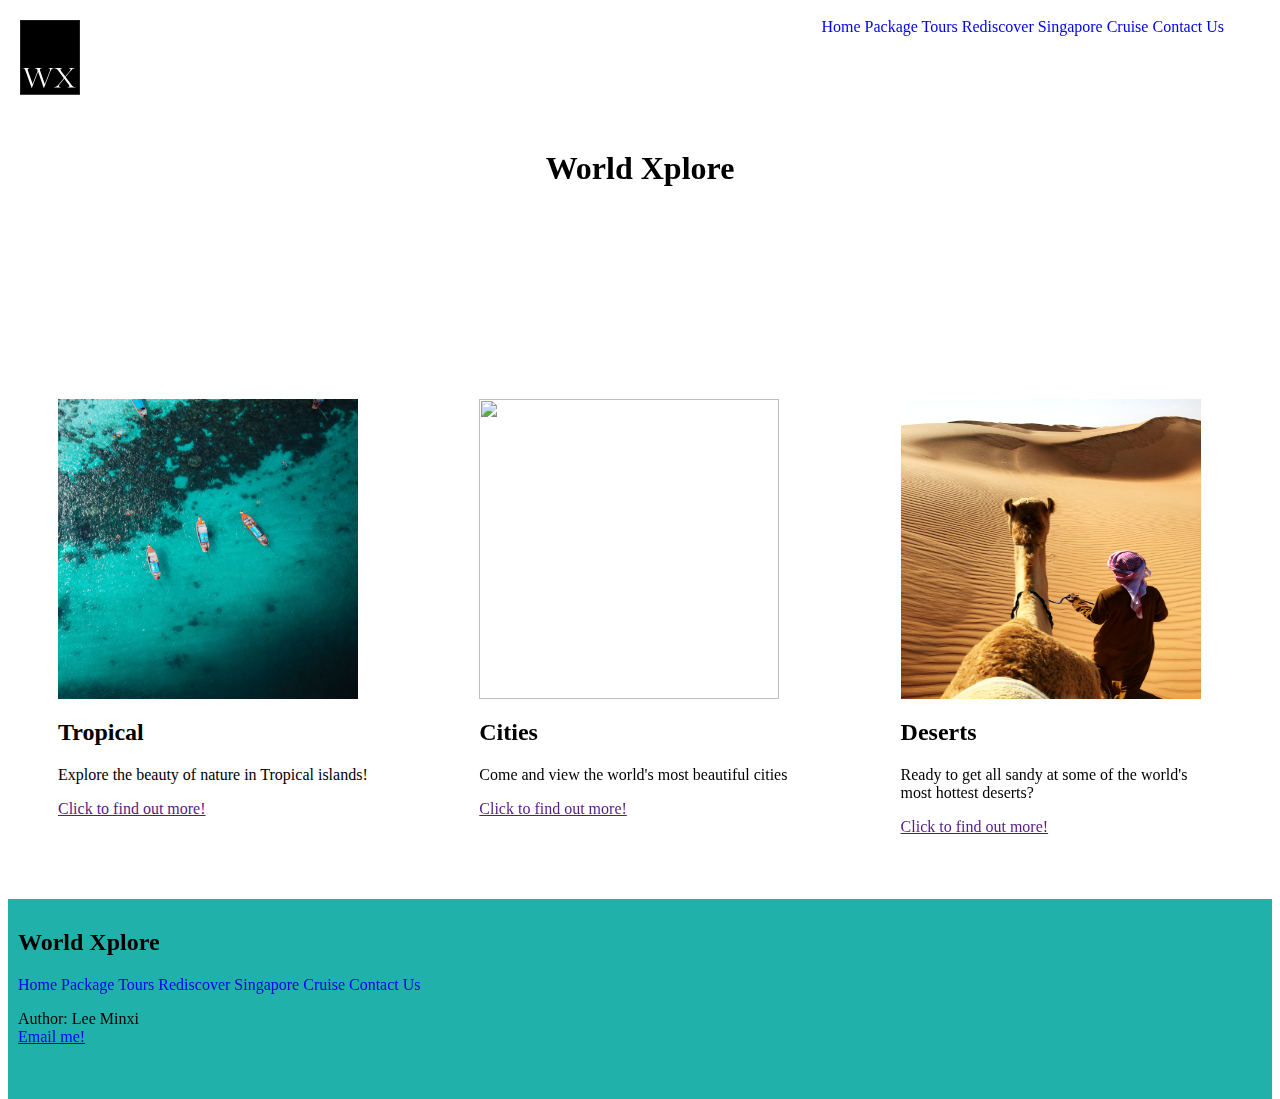
==== L4Codes/World Xplore/index.html @ a1ae7e69 "commit" ====
<html>
    <head>
        <title>
            World Xplore
        </title>
        <link rel="stylesheet" href="style.css">
        <style>
            .logo{
                width:60px;
                position: absolute;
                top: 20px;
                left: 20px;
            }
            .logo:hover{
                transform: rotate(20deg);
            }
            
           nav{
            position: absolute;
            align-items: flex-end; 
            margin: 10px auto;
            width: 95vw;
            display:flex;
            flex-direction: column;
            font-family: 'Poor Story', cursive; 
           }

           .bgvideo{
               position: fixed;
               right: 0;
               bottom: 0;
               min-width: 100%;
               min-height: 100%;
               z-index: -1;
           }
           div img:hover{
        filter:grayscale(100%)
     }
     .column {
              float: left;
              width: 100%;
               padding: 10px;
               height: 200px;
               font-family: 'Poor Story', cursive; 
            }
         
           @import url('https://fonts.googleapis.com/css2?family=Poor+Story&display=swap');
        </style>
    </head>
    <body>
        <div class="logo">
        <svg version="1.1" id="Layer_1" xmlns="http://www.w3.org/2000/svg" xmlns:xlink="http://www.w3.org/1999/xlink" x="0px" y="0px"
	 viewBox="0 0 155 193" style="enable-background:new 0 0 155 193;" xml:space="preserve">
     <style type="text/css">
	.st0{fill:#FFFFFF;}
</style>
<g>
	<rect x="0.5" y="0.5" width="154" height="192"/>
	<path d="M154,1v191H1V1H154 M155,0H0v193h155V0L155,0z"/>
</g>
<g>
	<path class="st0" d="M86.64,123.79v0.58c-1.17,0.21-2.21,0.59-3.11,1.15c-0.91,0.56-1.8,1.49-2.69,2.78
		c-0.88,1.29-1.8,3.17-2.76,5.62l-16.08,41.82h-0.58l-14.64-41.82h-0.19l-15.93,41.82h-0.58l-16.32-46.12
		c-0.6-1.63-1.31-2.81-2.14-3.54c-0.83-0.73-1.59-1.19-2.28-1.36c-0.69-0.17-1.54-0.29-2.55-0.36v-0.58h17.79v0.58
		c-1.56,0.09-2.73,0.5-3.52,1.24c-0.79,0.73-1.19,1.64-1.19,2.71c0,0.82,0.22,1.86,0.66,3.09l12.11,34.19h0.16l13.01-34.19
		l-0.55-1.55c-0.52-1.49-1.3-2.75-2.34-3.8c-1.04-1.04-2.66-1.61-4.87-1.7v-0.58h18.34v0.58c-2.08,0.02-3.42,0.49-4.03,1.41
		c-0.61,0.92-0.92,1.76-0.92,2.54c0,0.99,0.19,2.02,0.58,3.09l11.95,34.19h0.16l12.19-31.68c0.36-0.85,0.69-1.84,0.99-2.99
		c0.3-1.15,0.45-2.12,0.45-2.92c0-1.56-0.38-2.53-1.15-2.92c-0.77-0.39-2.01-0.63-3.72-0.72v-0.58H86.64z"/>
	<path class="st0" d="M141.39,123.79v0.58c-1.3,0.14-2.57,0.48-3.82,1.01c-1.25,0.54-2.7,1.75-4.36,3.63
		c-1.87,1.97-2.93,3.14-3.19,3.51l-12.23,14.71l14.52,19.18c1.79,2.38,3.43,4.11,4.91,5.17c1.48,1.06,2.76,1.71,3.85,1.94
		c1.09,0.23,2.32,0.34,3.7,0.34v0.55h-21.61v-0.55c1.84-0.02,3.04-0.4,3.6-1.13c0.56-0.73,0.84-1.42,0.84-2.06
		c0-0.94-0.53-2.13-1.6-3.57l-11.64-15.5l-11.72,14.3c-1.48,1.76-2.22,3.31-2.22,4.64c0,0.67,0.31,1.4,0.93,2.2
		c0.62,0.8,1.96,1.18,4.01,1.13v0.55H88.2v-0.55c3.37,0.07,6.23-1.16,8.57-3.68c1.58-1.67,2.45-2.61,2.61-2.82l13.98-17.01
		l-14.21-18.94c-2.18-2.98-4.01-4.86-5.49-5.65c-1.48-0.79-3.15-1.25-5.02-1.39v-0.58h20.64v0.58c-1.87,0.09-3.13,0.45-3.8,1.08
		c-0.66,0.63-0.99,1.32-0.99,2.08c0,1.21,0.66,2.74,1.99,4.57l10.4,13.81l11.49-13.81c1.64-2.04,2.45-3.63,2.45-4.78
		c0-0.6-0.27-1.21-0.8-1.86c-0.53-0.64-1.73-1.01-3.6-1.1v-0.58H141.39z"/>
    </g>
</svg>
</div>

<nav class ="main-menu">
    <ul>
        <a href="index.html" style="text-decoration:none">Home</a>
       <li>
         <a href="package-tours.html" style="text-decoration:none">Package Tours</a>
        <ul>
            <li><a href="thailand.html" style="text-decoration:none">Thailand</a></li>
            <li><a href="#" style="text-decoration:none">Indonesia</a></li>
            <li><a href="italy.html" style="text-decoration:none">Italy</a></li>
        </ul>
       </li>
        <a href="rediscover-singapore.html" style="text-decoration:none">Rediscover Singapore</a>
        <a href="cruises.html" style="text-decoration:none">Cruise</a>
        <a href="contact-us.html" style="text-decoration:none">Contact Us</a>
    </ul>
</nav>

<h1>World Xplore</h1>

<article class="row">
    <div class="column-article">
        <img src= "image/column 1.jpg" width="300" height="300">      
            <h2>Tropical</h2>
            <p>Explore the beauty of nature in Tropical islands!</p>  
            <a href="">Click to find out more!</a>
    </div>
    <div class="column-article">
        <img src= "image/column 2.jpg" width="300" height="300"> 
            <h2>Cities</h2>
            <p>Come and view the world's most beautiful cities</p>
            <a href="">Click to find out more!</a>
       </div>
       <div class="column-article">
           <img src="image/column3.jpg" width="300" height="300">
               <h2>Deserts</h2>
               <p>Ready to get all sandy at some of the world's most hottest deserts? </p>
               <a href="">Click to find out more!</a>
       </div>
</article>


<section>
    <article></article>
    <article></article>
    <article></article>
</section>

<br>
<br>
<br>


<footer>

    <div class="footer">
        <div class="column" style="background-color:lightseagreen;">
          <h2>World Xplore</h2>
          <a href="index.html" style="text-decoration:none">Home</a>
          <a href="package-tours.html" style="text-decoration:none">Package Tours</a>
         <a href="rediscover-singapore.html" style="text-decoration:none">Rediscover Singapore</a>
         <a href="cruises.html" style="text-decoration:none">Cruise</a>
         <a href="contact-us.html" style="text-decoration:none">Contact Us</a>
         
          <p>Author: Lee Minxi<br>
    <a href="minsia2409@gmail.com">Email me!</a></p>
    
</footer>

<video autoplay muted loop class= "bgvideo">
    <source src = "video/stones.mp4" type="video/mp4">
</video>
   </body>
</html>
---- L4Codes/World Xplore/style.css ----
h1{
    height: 10em;
    display: flex;
    align-items: center;
    justify-content: center;
    font-family: 'Poor Story', cursive;
    text-shadow: 2px 2px 5px white;
}
* {
    box-sizing: border-box;
  }
  
.column-article {
    float: left;
    width: 33.33%;
    padding: 50px;
    height: 550px; 
    background-color:white;
    font-family: 'Poor Story', cursive;
  }

#footer{
    text-align: center;   
    color: white;
}

a:hover{
  background-color: white;
  opacity: 0.7;
}
ul {
  display: inline;
  margin: 0;
  padding: 0;
}
ul li {display: inline-block;}
ul li:hover ul {display: block;}
ul li ul {
  position: absolute;
  width: 200px;
  display: none;
}
ul li ul li { 
  background: white; 
  display: block; 
}
ul li ul li a {display:block;
} 
ul li ul li:hover {background: #666;
}

.flex-container {
  display: flex;
  background-color: transparent;
}

.flex-container > div {
  background-color: #f1f1f1;
  margin: 10px;
  padding: 20px;
  font-size: 30px;
}
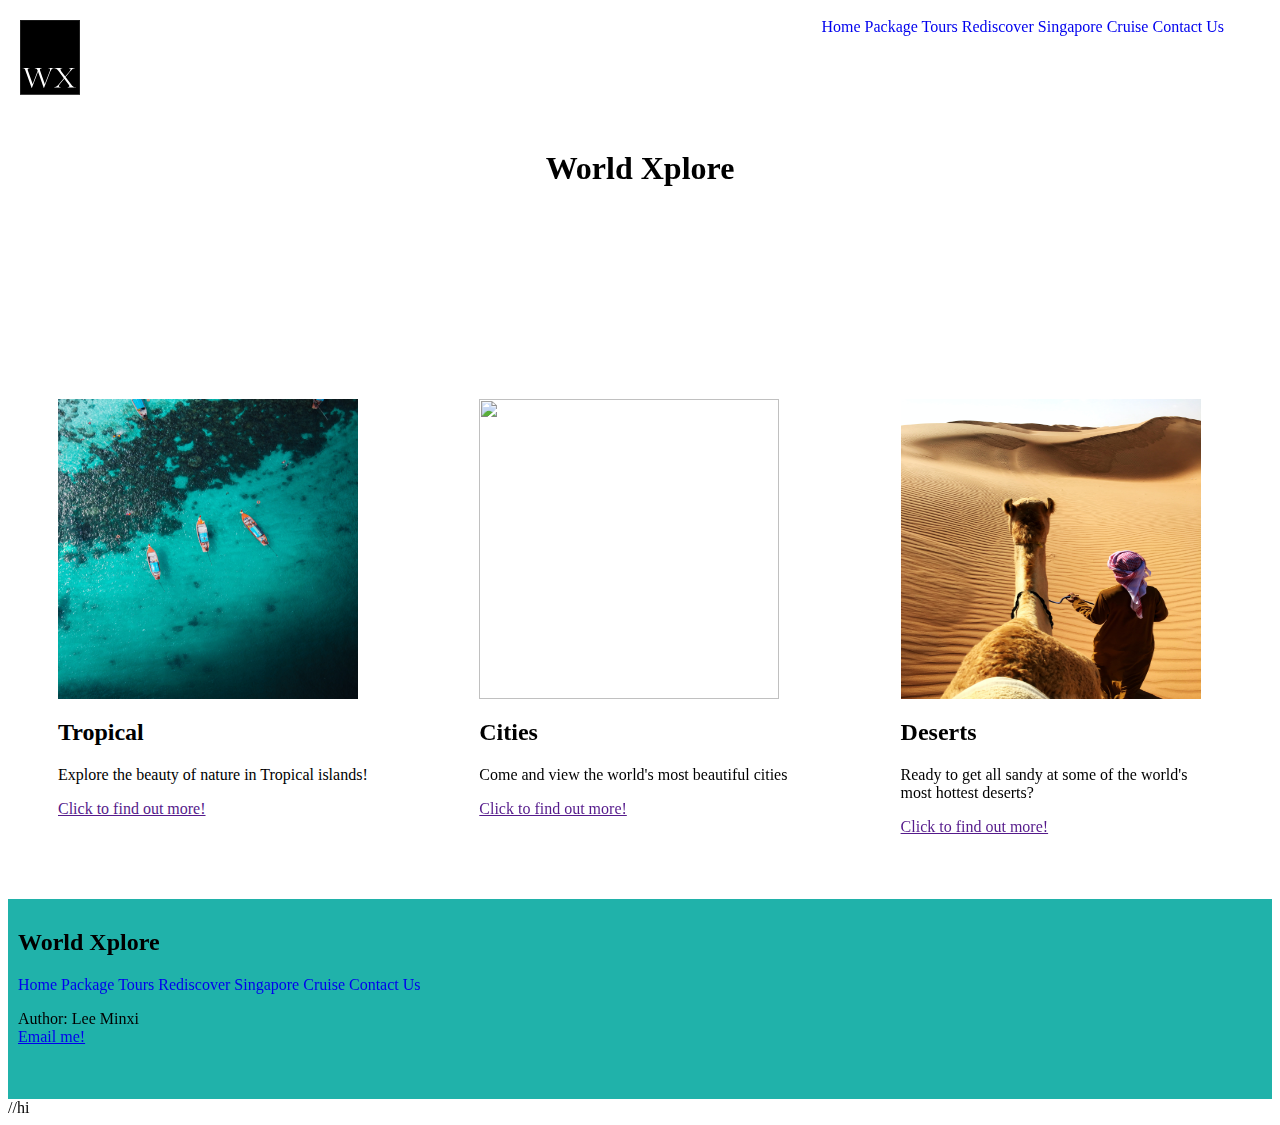
==== commit 500b93b0: "commit hi" ====
--- a/L4Codes/World Xplore/index.html
+++ b/L4Codes/World Xplore/index.html
@@ -150,4 +150,6 @@
     <source src = "video/stones.mp4" type="video/mp4">
 </video>
    </body>
-</html>+</html>
+
+//hi